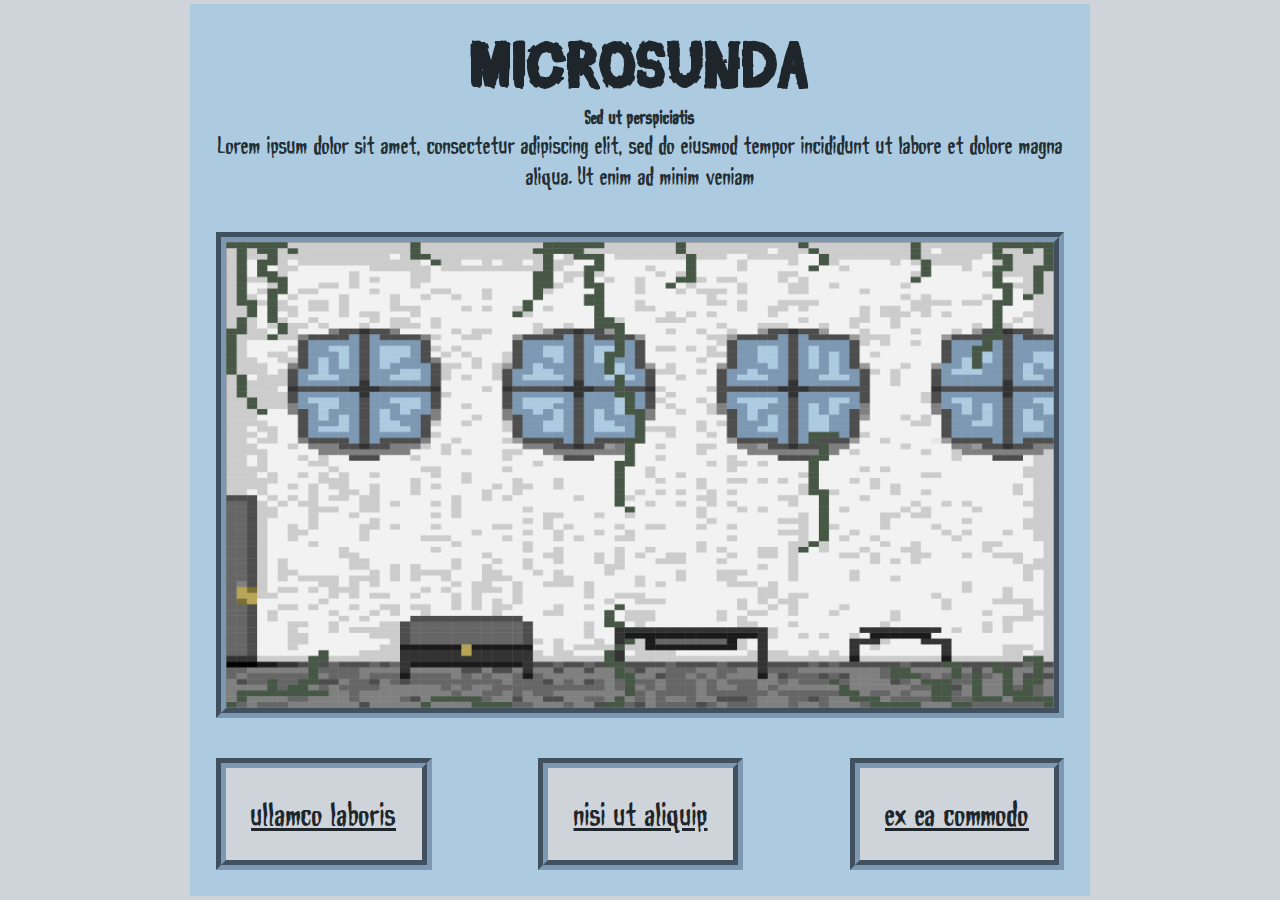
==== papanikolaou_alexia_ps1_1/index.html @ e17c5c44 "Added vscode folder" ====
<!DOCTYPE html>
<html lang="fr">
<head>
    <meta charset="UTF-8">
    <meta http-equiv="X-UA-Compatible" content="IE=edge">
    <meta name="viewport" content="width=device-width, initial-scale=1.0">
    <title>Vous êtes le héros - Microsunda</title>
    <link rel="stylesheet" href="styles.css">
</head>
<body>
    <div class="game">
        <h1 class="titre">MICROSUNDA</h1>
        <h2 class="chapitre">Sed ut perspiciatis</h2>
        <p class="texte">Lorem ipsum dolor sit amet, consectetur adipiscing elit, sed do eiusmod tempor incididunt ut labore et dolore magna aliqua. Ut enim ad minim veniam</p>
        <img class="representation" src="assets/images/lab_PS1.png" alt="zombie">
        <div class="options">
            <a class="choix1" href="">ullamco laboris</a>
            <a class="choix2" href="">nisi ut aliquip</a>
            <a class="choix3" href="">ex ea commodo</a>
            




        </div>




    </div>
</body>
</html>
---- papanikolaou_alexia_ps1_1/styles.css ----
@font-face {
    font-family: "deadfont";
    src: url(assets/fonts/Dead\ Font\ Walking.otf);
}

@font-face {
    font-family: "haunt";
    src: url(assets/fonts/HauntAOE.ttf);
}


* {
    margin: 0;
    box-sizing: border-box;
}

html {
    background-color: rgb(206, 212, 218);
}

body {
    display: flex;
    align-items: center;
    justify-content: center;
    height: 100vh;
    font-family: "haunt";
    color: #242E34
    
}

.game {
    display: flex;
    width: 900px;
    min-height: 100px;
    align-items: center;
    justify-content: center;
    flex-direction: column;
    background-color: rgb(172, 203, 225);
    padding: 2%;

}

.representation {
    width: 100%;
    margin: 40px 0 40px 0;
    border: groove rgb(124, 152, 179) 10px;
}

.titre {
    font-family: "deadfont";
    font-size: 5vw;
    color: #1E262B;
}

.chapitre {
    font-size: 1.5vw;

}

.texte {
    font-size: 1.5em;
    text-align: center;
}

.options {
    font-size: 2em;
    display: flex; 
    justify-content: space-between;
    align-items: center;
    width: 100%;
    
    
}

a {
    border: groove rgb(124, 152, 179) 10px;
    padding: 3%;
    background-color: rgb(206, 212, 218);
    color: #1E262B;
}
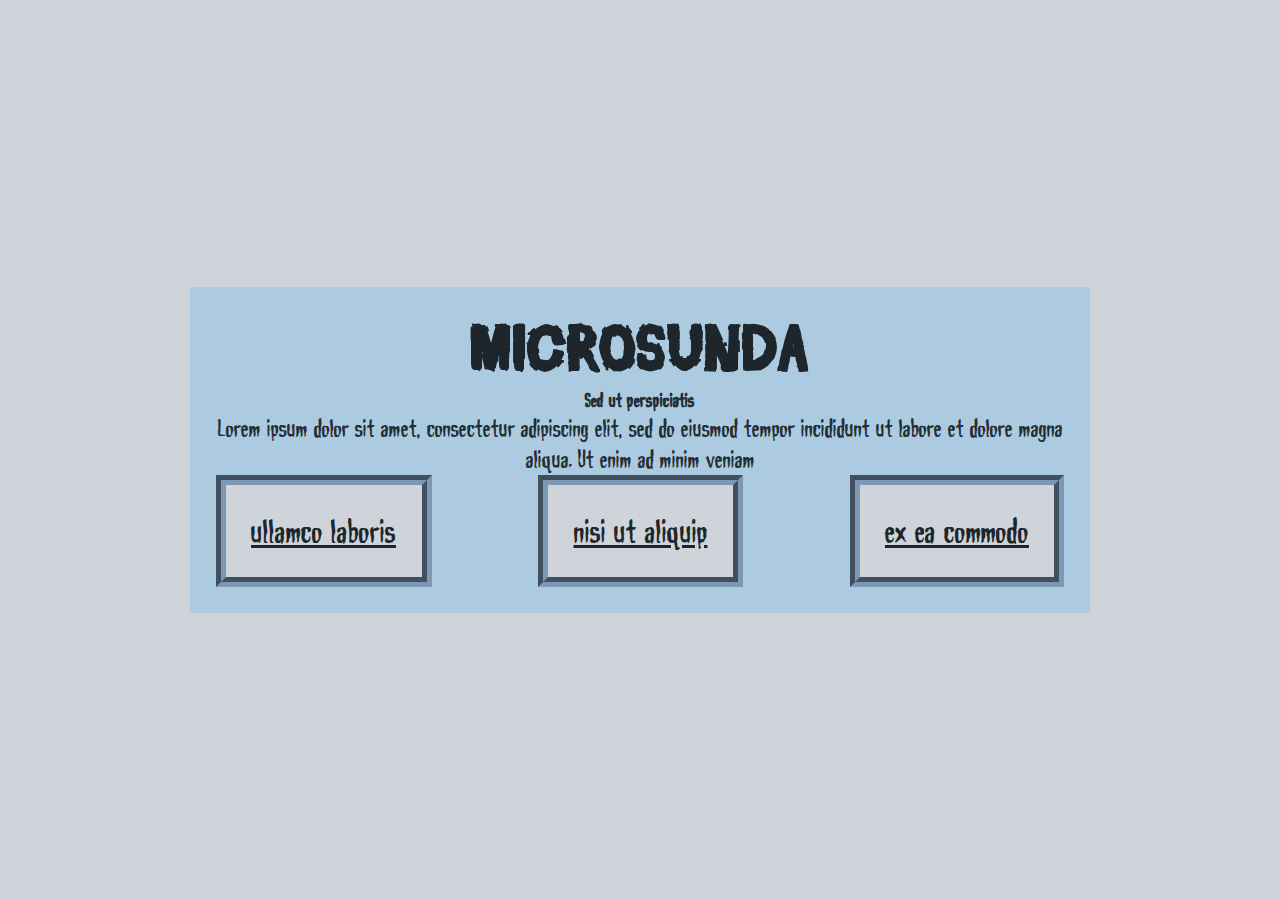
==== commit 535ddf8e: "Displayed Chapters" ====
--- a/papanikolaou_alexia_ps1_1/index.html
+++ b/papanikolaou_alexia_ps1_1/index.html
@@ -12,7 +12,7 @@
         <h1 class="titre">MICROSUNDA</h1>
         <h2 class="chapitre">Sed ut perspiciatis</h2>
         <p class="texte">Lorem ipsum dolor sit amet, consectetur adipiscing elit, sed do eiusmod tempor incididunt ut labore et dolore magna aliqua. Ut enim ad minim veniam</p>
-        <img class="representation" src="assets/images/lab_PS1.png" alt="zombie">
+<div class="imags"></div>
         <div class="options">
             <a class="choix1" href="">ullamco laboris</a>
             <a class="choix2" href="">nisi ut aliquip</a>
@@ -28,5 +28,6 @@
 
 
     </div>
+    <script src="script.js"></script>
 </body>
 </html>--- a/papanikolaou_alexia_ps1_1/styles.css
+++ b/papanikolaou_alexia_ps1_1/styles.css
@@ -40,10 +40,15 @@
 
 }
 
+.imags {
+    width: 100%;
+}
+
 .representation {
-    width: 100%;
     margin: 40px 0 40px 0;
     border: groove rgb(124, 152, 179) 10px;
+    width: 100%;
+    height: 100%;
 }
 
 .titre {
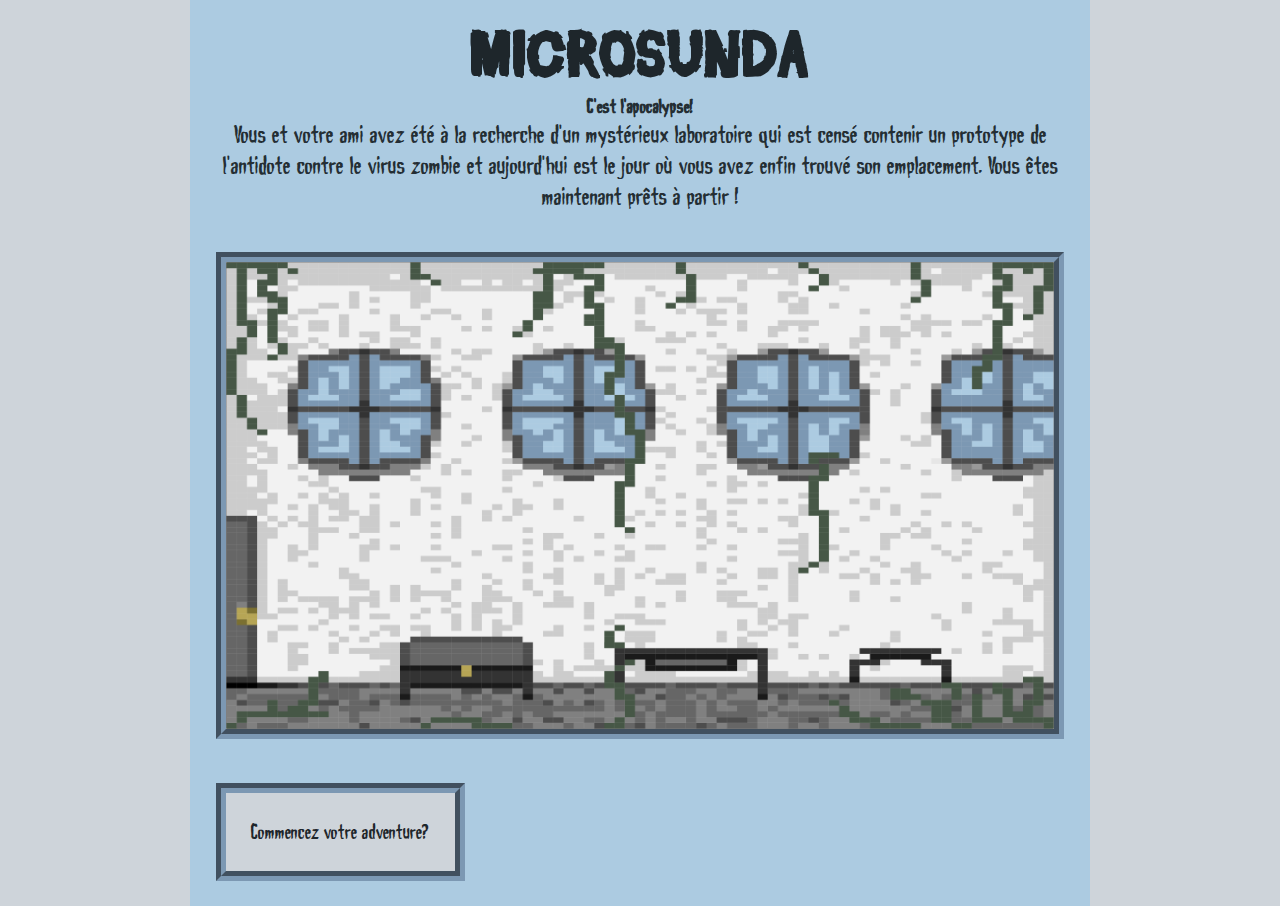
==== commit 71b0a960: "displayed options" ====
--- a/papanikolaou_alexia_ps1_1/index.html
+++ b/papanikolaou_alexia_ps1_1/index.html
@@ -14,14 +14,6 @@
         <p class="texte">Lorem ipsum dolor sit amet, consectetur adipiscing elit, sed do eiusmod tempor incididunt ut labore et dolore magna aliqua. Ut enim ad minim veniam</p>
 <div class="imags"></div>
         <div class="options">
-            <a class="choix1" href="">ullamco laboris</a>
-            <a class="choix2" href="">nisi ut aliquip</a>
-            <a class="choix3" href="">ex ea commodo</a>
-            
-
-
-
-
         </div>
 
 
--- a/papanikolaou_alexia_ps1_1/styles.css
+++ b/papanikolaou_alexia_ps1_1/styles.css
@@ -68,7 +68,6 @@
 }
 
 .options {
-    font-size: 2em;
     display: flex; 
     justify-content: space-between;
     align-items: center;
@@ -77,9 +76,11 @@
     
 }
 
-a {
+button {
     border: groove rgb(124, 152, 179) 10px;
     padding: 3%;
     background-color: rgb(206, 212, 218);
     color: #1E262B;
+    font-family: "haunt";
+    font-size: 20px;
 }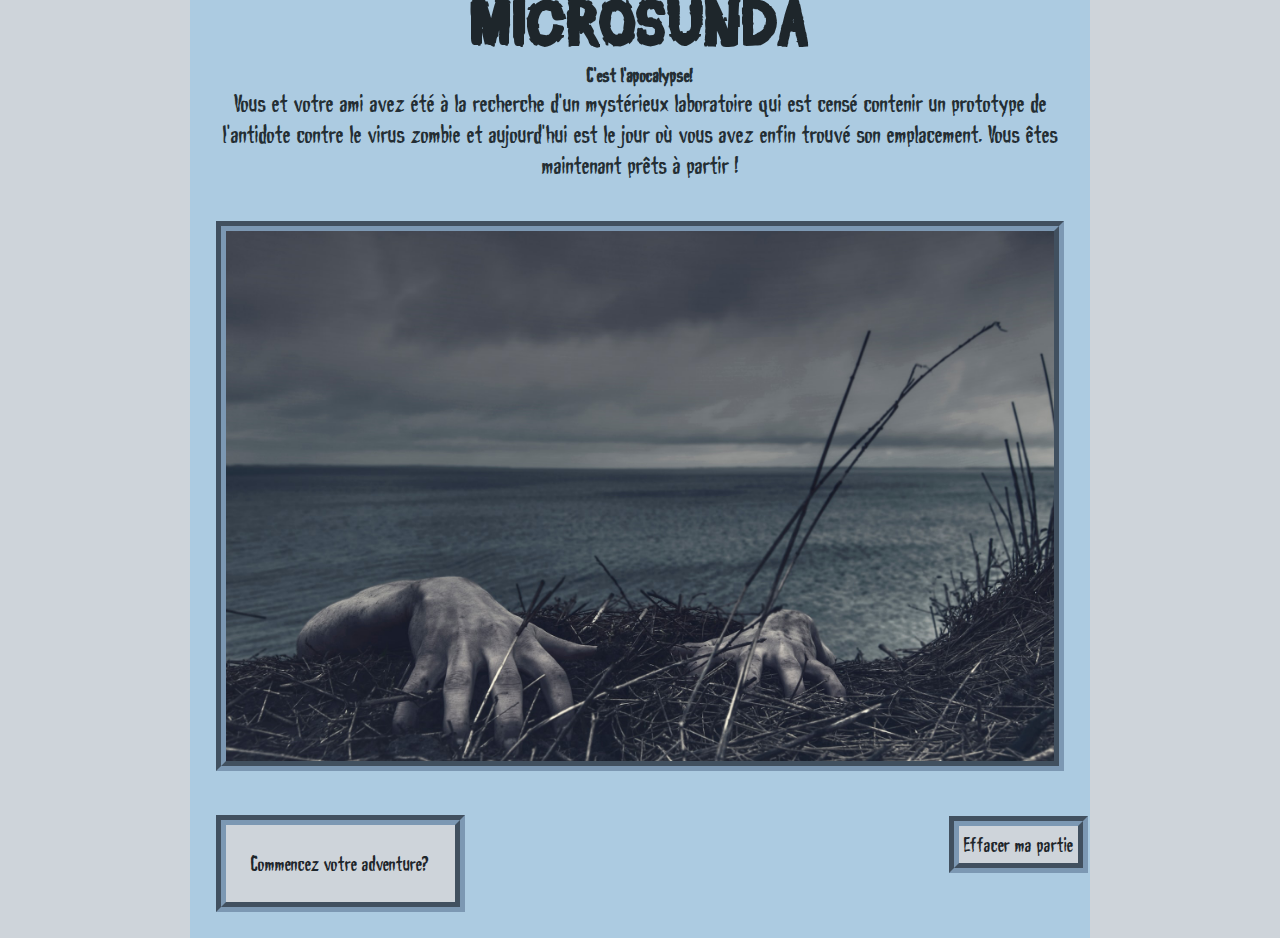
==== commit 2db2e185: "Added reset button" ====
--- a/papanikolaou_alexia_ps1_1/index.html
+++ b/papanikolaou_alexia_ps1_1/index.html
@@ -14,12 +14,12 @@
         <p class="texte">Lorem ipsum dolor sit amet, consectetur adipiscing elit, sed do eiusmod tempor incididunt ut labore et dolore magna aliqua. Ut enim ad minim veniam</p>
 <div class="imags"></div>
         <div class="options">
-        </div>
+            
+        
 
 
 
-
-    </div>
+    </div></div><button id="resetting">Effacer ma partie</button>
     <script src="script.js"></script>
 </body>
 </html>--- a/papanikolaou_alexia_ps1_1/styles.css
+++ b/papanikolaou_alexia_ps1_1/styles.css
@@ -42,6 +42,11 @@
 
 .imags {
     width: 100%;
+    
+}
+
+img {
+    max-height: 450px;
 }
 
 .representation {
@@ -49,6 +54,7 @@
     border: groove rgb(124, 152, 179) 10px;
     width: 100%;
     height: 100%;
+    max-height: 550px;
 }
 
 .titre {
@@ -83,4 +89,20 @@
     color: #1E262B;
     font-family: "haunt";
     font-size: 20px;
+}
+
+video {
+    margin: 40px 0 40px 0;
+    border: groove rgb(124, 152, 179) 10px;
+    width: 100%;
+    height: 100%;
+    max-height: 550px;
+}
+
+#resetting {
+position: absolute;
+bottom: 3%;
+right: 15%;
+padding: 5px;
+    
 }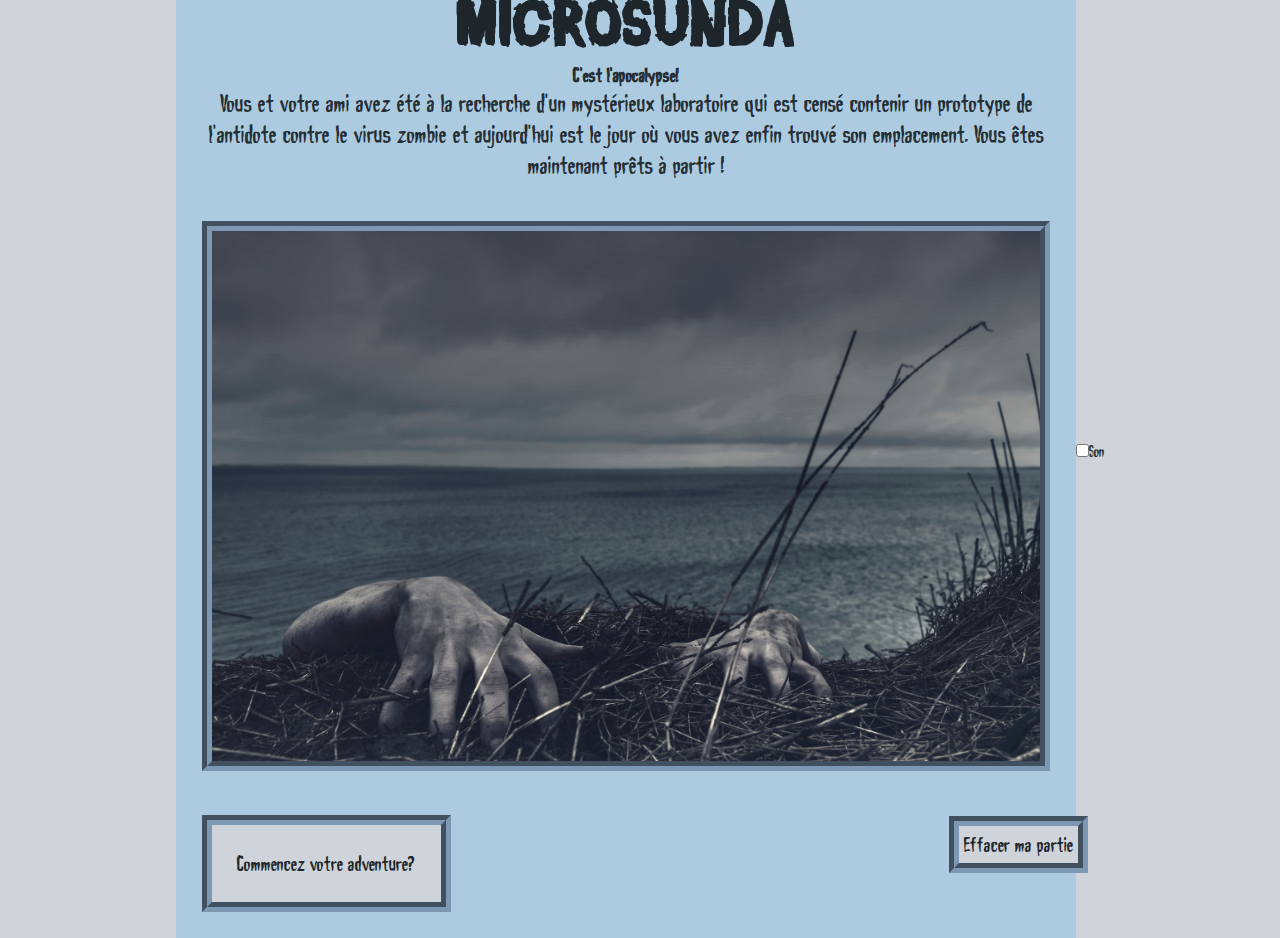
==== commit c7bdcbb8: "Added audio checkbox" ====
--- a/papanikolaou_alexia_ps1_1/index.html
+++ b/papanikolaou_alexia_ps1_1/index.html
@@ -15,11 +15,13 @@
 <div class="imags"></div>
         <div class="options">
             
-        
+    </div></div><button id="resetting">Effacer ma partie</button>
 
+        <input type="checkbox"
+                class="audiocheck"
+               name="audio">
+    <label for="audio">Son</label>  
 
-
-    </div></div><button id="resetting">Effacer ma partie</button>
     <script src="script.js"></script>
 </body>
 </html>--- a/papanikolaou_alexia_ps1_1/styles.css
+++ b/papanikolaou_alexia_ps1_1/styles.css
@@ -105,4 +105,4 @@
 right: 15%;
 padding: 5px;
     
-}+}
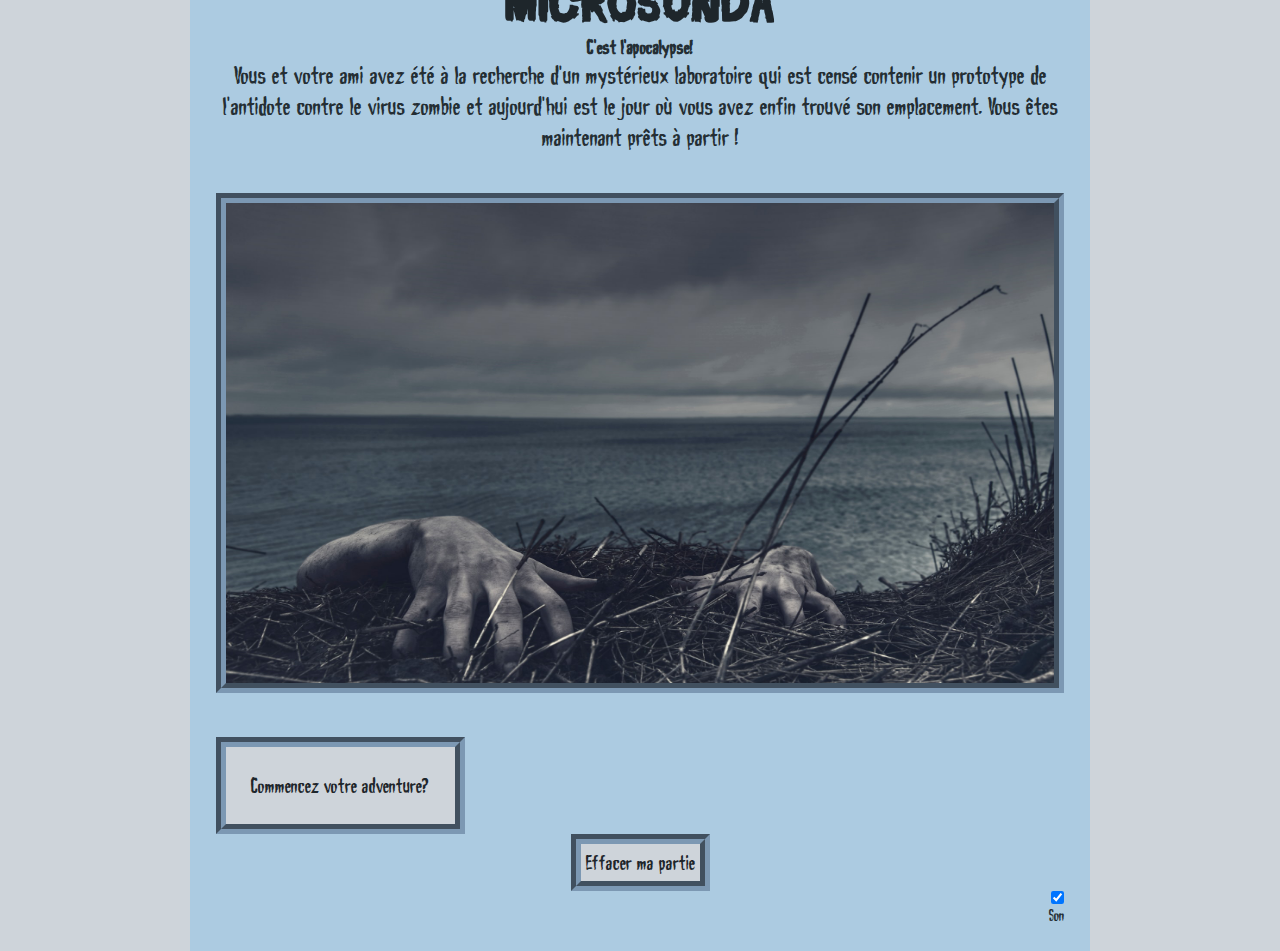
==== commit 3890b6a5: "Changed layout of reset button and sound checkbox" ====
--- a/papanikolaou_alexia_ps1_1/index.html
+++ b/papanikolaou_alexia_ps1_1/index.html
@@ -14,13 +14,13 @@
         <p class="texte">Lorem ipsum dolor sit amet, consectetur adipiscing elit, sed do eiusmod tempor incididunt ut labore et dolore magna aliqua. Ut enim ad minim veniam</p>
 <div class="imags"></div>
         <div class="options">
-            
-    </div></div><button id="resetting">Effacer ma partie</button>
+          
+    </div><button id="resetting">Effacer ma partie</button>   <input type="checkbox"
+                class="audiocheck"
+               name="audio" checked>
+    <label for="audio">Son</label> </div>
 
-        <input type="checkbox"
-                class="audiocheck"
-               name="audio">
-    <label for="audio">Son</label>  
+        
 
     <script src="script.js"></script>
 </body>
--- a/papanikolaou_alexia_ps1_1/styles.css
+++ b/papanikolaou_alexia_ps1_1/styles.css
@@ -46,7 +46,7 @@
 }
 
 img {
-    max-height: 450px;
+    max-height: 300px;
 }
 
 .representation {
@@ -54,12 +54,12 @@
     border: groove rgb(124, 152, 179) 10px;
     width: 100%;
     height: 100%;
-    max-height: 550px;
+    max-height: 500px;
 }
 
 .titre {
     font-family: "deadfont";
-    font-size: 5vw;
+    font-size: 4vw;
     color: #1E262B;
 }
 
@@ -100,9 +100,13 @@
 }
 
 #resetting {
-position: absolute;
-bottom: 3%;
-right: 15%;
 padding: 5px;
-    
 }
+
+.audiocheck {
+    align-self: flex-end;
+}
+
+label {
+    align-self: flex-end
+}